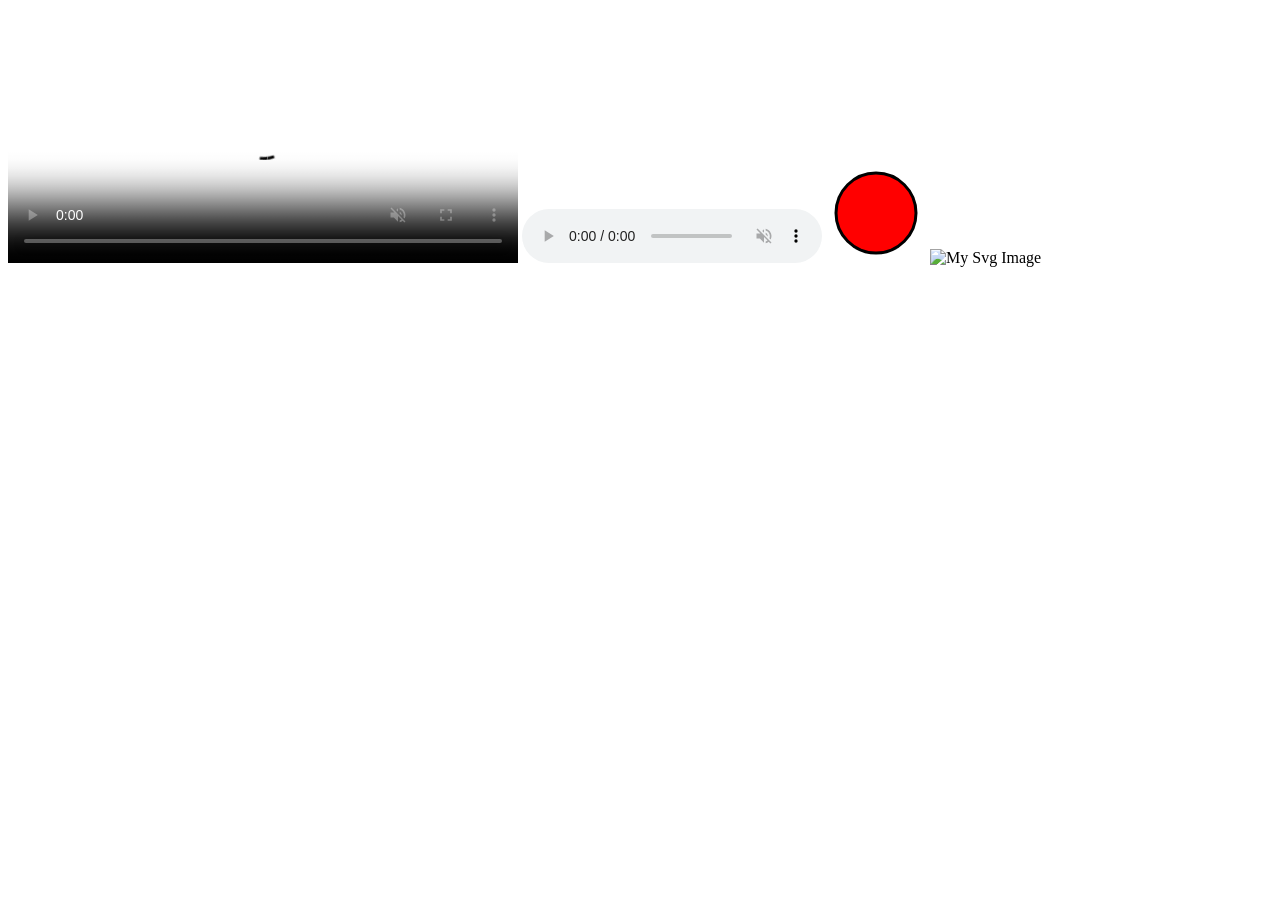
==== VIDEO_10/index.html @ c909f135 "Video,Audio and Media In HTML" ====
<!DOCTYPE html>
<html lang="en">
<head>
    <meta charset="UTF-8">
    <meta name="viewport" content="width=device-width, initial-scale=1.0">
    <title>Document</title>
</head>
<body>
    <video src="video.mp4" height="255" controls loop muted poster="posterDVide.jpg"></video>

    <audio src="audio.aac" controls autoplay loop muted></audio>

    <svg height="100" width="100">
        <circle cx="50" cy="50" r="40" stroke="black" stroke-width="3" fill="red" />
    </svg>
    <img src="img.svg" alt="My Svg Image">

    <!-- <iframe src="https://www.codewithharry.com/tutorial/html-iframes/" width="322" height="444"></iframe> -->
    
    <iframe width="560" height="315" src="https://www.youtube.com/embed/tVzUXW6siu0?si=NuQZuYqrMHn7Pg-i&amp;start=739" title="YouTube video player" frameborder="0" allow="accelerometer; autoplay; clipboard-write; encrypted-media; gyroscope; picture-in-picture; web-share" allowfullscreen></iframe>

    <!-- Quick Quiz  -->
    <!-- Create a website which shows videos of different category and audios of different categories.
    You can use YouTube videos in an iframe using YouTube's embedding feature -->
</body>
</html>
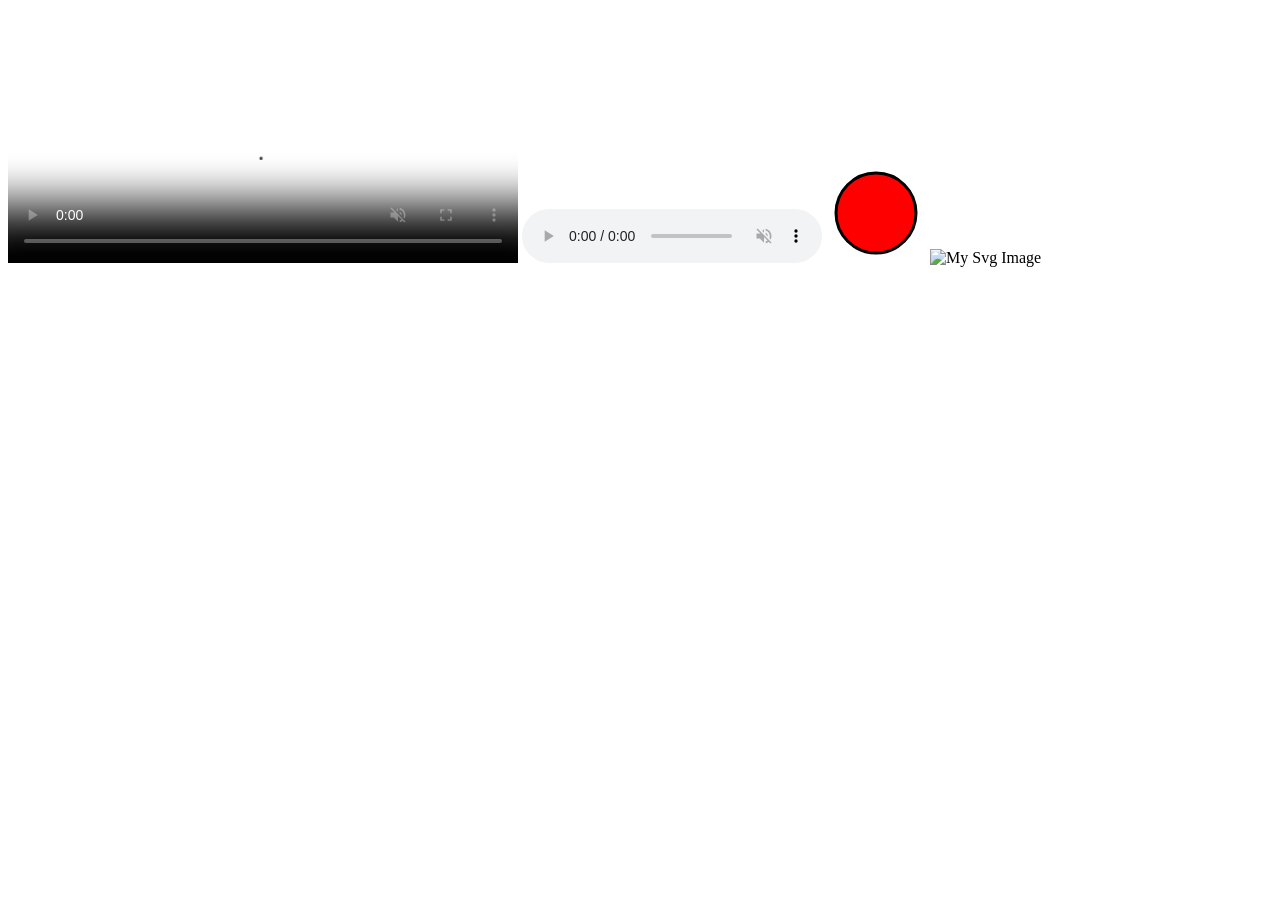
==== commit d81652aa: "Video,Audio and Media In HTML" ====
--- a/VIDEO_10/index.html
+++ b/VIDEO_10/index.html
@@ -15,7 +15,7 @@
     </svg>
     <img src="img.svg" alt="My Svg Image">
 
-    <!-- <iframe src="https://www.codewithharry.com/tutorial/html-iframes/" width="322" height="444"></iframe> -->
+    
     
     <iframe width="560" height="315" src="https://www.youtube.com/embed/tVzUXW6siu0?si=NuQZuYqrMHn7Pg-i&amp;start=739" title="YouTube video player" frameborder="0" allow="accelerometer; autoplay; clipboard-write; encrypted-media; gyroscope; picture-in-picture; web-share" allowfullscreen></iframe>
 
